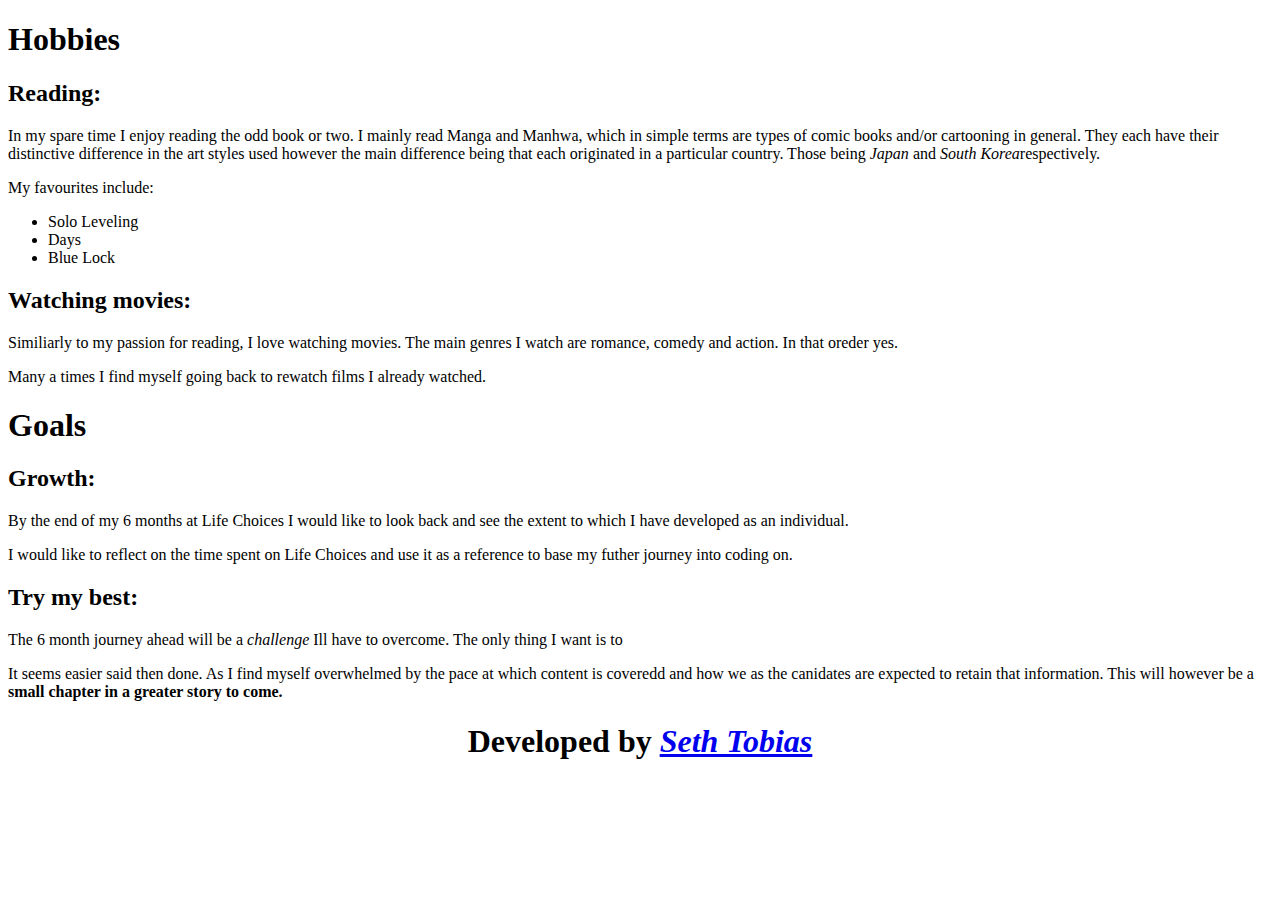
==== Exercises/Webpages/firstPage.html @ 0dacfdad "Initail Commit" ====
<!DOCTYPE html>
<html lang="en">
<head>
    <meta charset="UTF-8">
    <meta name="viewport" content="width=device-width, initial-scale=1.0">
    <link rel="stylesheet" href="firstPageStyles.css">
    <title>My first web page at Life Choices</title>
</head>
<body>
    <main>
    <!--Added 2 Headings with two Subheadings-->
    <h1>Hobbies</h1>
        <h2><span class="underline">Reading:</span></h2>
    <!--Added two paragraphs and nested a list into the last paragraph-->
        <p>
            In my spare time I enjoy reading the odd book or two. I mainly read Manga and Manhwa, which in simple terms are types of comic books and/or cartooning in general. They each have their distinctive difference in the art styles used however the main difference being that each originated in a particular country. Those being <em>Japan</em> and <em>South Korea</em>respectively.
        </p>
        <p><span class="underline">My favourites include:</span>
            <ul>
                <li>Solo Leveling</li>
                <li>Days</li>
                <li>Blue Lock</li>
            </ul>
        </p>
        <h2><span class="underline">Watching movies:</span></h2>
    <!--Added two paragraphs-->
        <p>Similiarly to my passion for reading, I love watching movies. The main genres I watch are romance, comedy and action. In that oreder yes.</p>
        <p>Many a times I find myself going back to rewatch films I already watched.</p>
    <h1>Goals</h1>
        <h2><span class="underline">Growth:</span></h2>
        <!--Added two paragraphs-->
        <p>By the end of my 6 months at Life Choices I would like to look back and see the extent to which I have developed as an individual.</p>
        <p>I would like to reflect on the time spent on Life Choices and use it as a reference to base my futher journey into coding on.</p>
        <h2><span class="underline">Try my best:</span></h2>
        <!--Added two paragraphs-->
        <p>The 6 month journey ahead will be a <em>challenge</em> Ill have to overcome. The only thing I want is to <style>remain firm in is my resolve to not give up halfway through.</style></p>
        <p>It seems easier said then done. As I find myself overwhelmed by the pace at which content is coveredd and how we as the canidates are expected to retain that information. This will however be a <strong>small chapter in a greater story to come.</strong></p>
        </main>
        <!--Added a footer area-->
        <footer>
            <h1 align="center">Developed by <em><a href="/myProjects.html">Seth Tobias</a></em></h1>
        </footer>
</body>
</html>
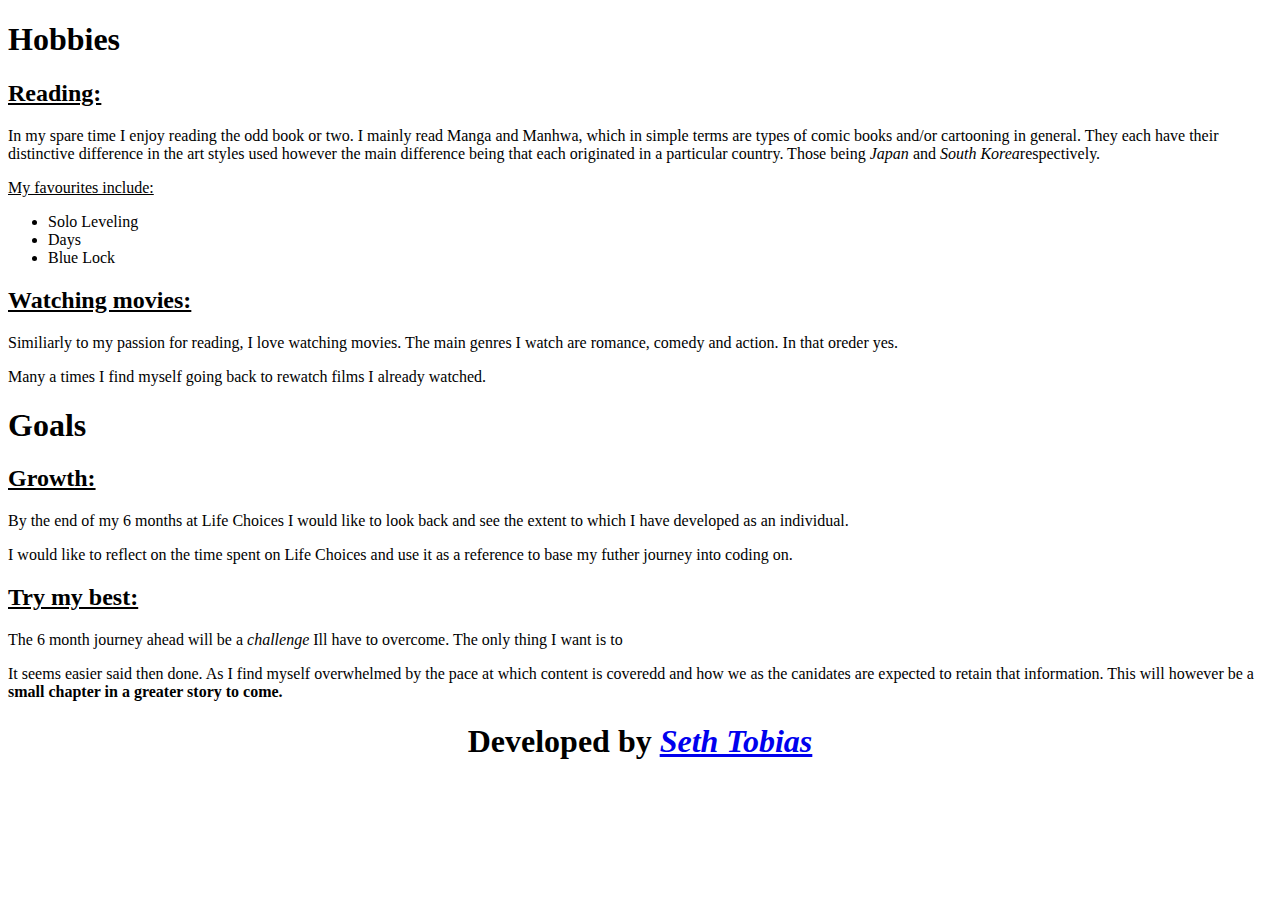
==== commit 59271065: "added myProjects.html" ====
--- a/Exercises/Webpages/firstPage.html
+++ b/Exercises/Webpages/firstPage.html
@@ -3,7 +3,7 @@
 <head>
     <meta charset="UTF-8">
     <meta name="viewport" content="width=device-width, initial-scale=1.0">
-    <link rel="stylesheet" href="firstPageStyles.css">
+    <link rel="stylesheet" href="/Exercises/StyleSheets/firstPageStyles.css">
     <title>My first web page at Life Choices</title>
 </head>
 <body>
--- a/Exercises/StyleSheets/firstPageStyles.css
+++ b/Exercises/StyleSheets/firstPageStyles.css
@@ -0,0 +1,3 @@
+.underline {
+    text-decoration: underline;
+}
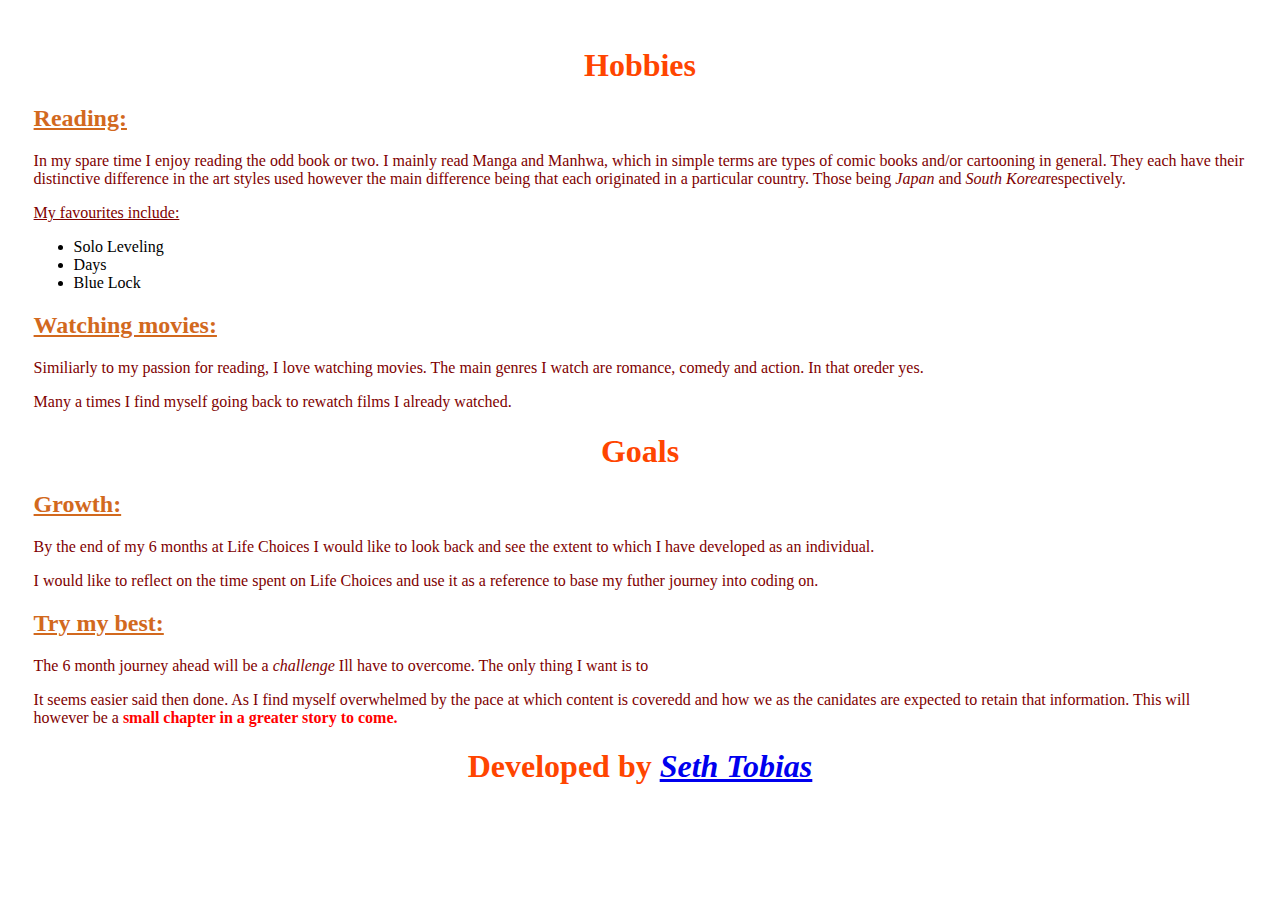
==== commit 4bb0f11b: "link external CSS" ====
--- a/Exercises/Webpages/firstPage.html
+++ b/Exercises/Webpages/firstPage.html
@@ -3,13 +3,13 @@
 <head>
     <meta charset="UTF-8">
     <meta name="viewport" content="width=device-width, initial-scale=1.0">
-    <link rel="stylesheet" href="/Exercises/StyleSheets/firstPageStyles.css">
+    <link rel="stylesheet" href="/Exercises/StyleSheets/execise.css">
     <title>My first web page at Life Choices</title>
 </head>
 <body>
     <main>
     <!--Added 2 Headings with two Subheadings-->
-    <h1>Hobbies</h1>
+    <h1 class="heading">Hobbies</h1>
         <h2><span class="underline">Reading:</span></h2>
     <!--Added two paragraphs and nested a list into the last paragraph-->
         <p>
@@ -26,7 +26,7 @@
     <!--Added two paragraphs-->
         <p>Similiarly to my passion for reading, I love watching movies. The main genres I watch are romance, comedy and action. In that oreder yes.</p>
         <p>Many a times I find myself going back to rewatch films I already watched.</p>
-    <h1>Goals</h1>
+    <h1 class="heading">Goals</h1>
         <h2><span class="underline">Growth:</span></h2>
         <!--Added two paragraphs-->
         <p>By the end of my 6 months at Life Choices I would like to look back and see the extent to which I have developed as an individual.</p>
@@ -38,7 +38,7 @@
         </main>
         <!--Added a footer area-->
         <footer>
-            <h1 align="center">Developed by <em><a href="/myProjects.html">Seth Tobias</a></em></h1>
+            <h1 class="heading">Developed by <em><a href="/myProjects.html">Seth Tobias</a></em></h1>
         </footer>
 </body>
 </html>--- a/Exercises/StyleSheets/execise.css
+++ b/Exercises/StyleSheets/execise.css
@@ -0,0 +1,27 @@
+.underline {
+    text-decoration: underline;
+}
+
+h2 {
+    color: chocolate;
+}
+
+.heading {
+    color: orangered;
+    text-align: center;
+}
+
+p {
+    color: maroon;
+    font-family: 'Times New Roman', Times, serif;
+}
+
+
+
+strong {
+    color: red;
+}
+
+:root {
+    margin: 2%;
+}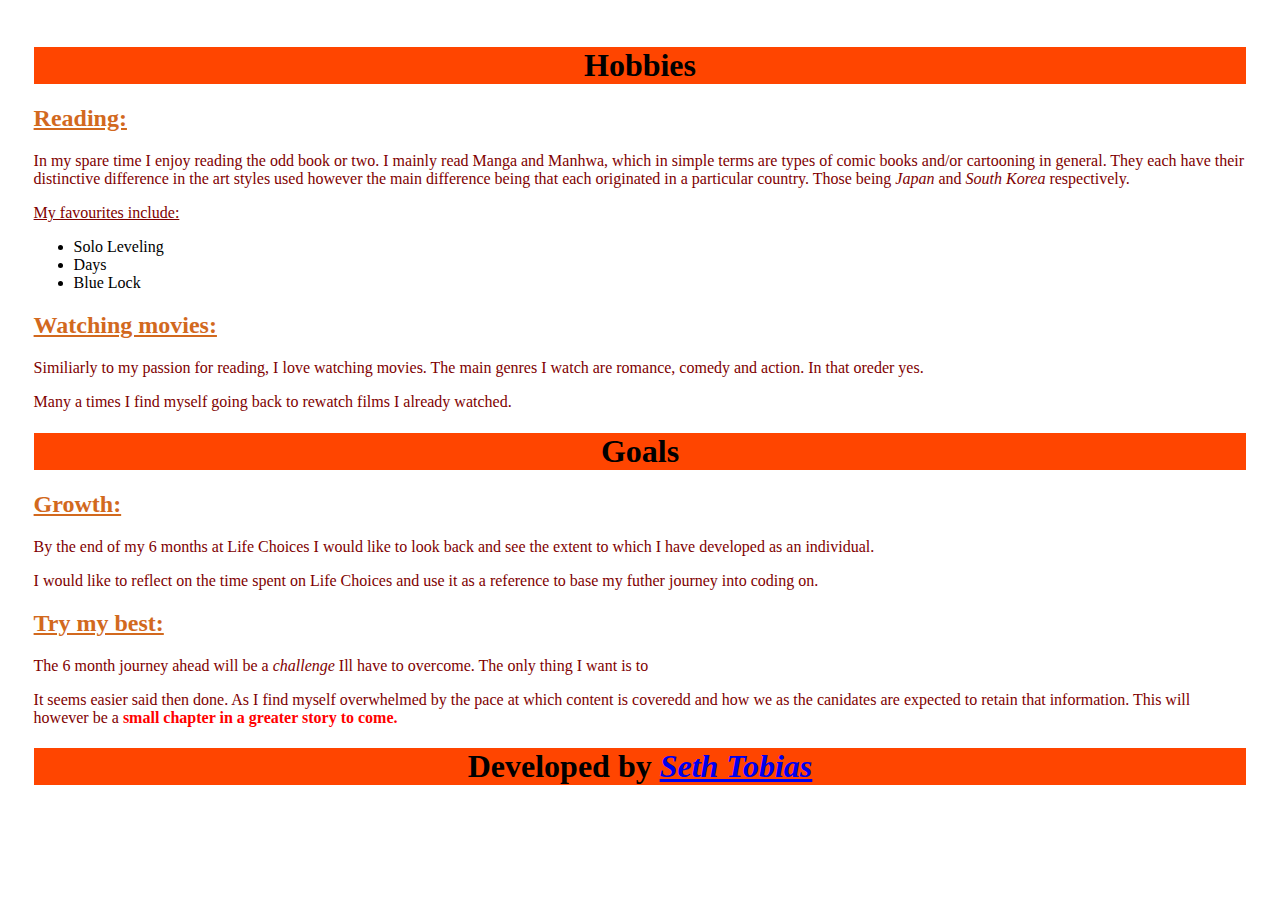
==== commit 485e0904: "Patches" ====
--- a/Exercises/Webpages/firstPage.html
+++ b/Exercises/Webpages/firstPage.html
@@ -13,7 +13,7 @@
         <h2><span class="underline">Reading:</span></h2>
     <!--Added two paragraphs and nested a list into the last paragraph-->
         <p>
-            In my spare time I enjoy reading the odd book or two. I mainly read Manga and Manhwa, which in simple terms are types of comic books and/or cartooning in general. They each have their distinctive difference in the art styles used however the main difference being that each originated in a particular country. Those being <em>Japan</em> and <em>South Korea</em>respectively.
+            In my spare time I enjoy reading the odd book or two. I mainly read Manga and Manhwa, which in simple terms are types of comic books and/or cartooning in general. They each have their distinctive difference in the art styles used however the main difference being that each originated in a particular country. Those being <em>Japan</em> and <em>South Korea </em>respectively.
         </p>
         <p><span class="underline">My favourites include:</span>
             <ul>
--- a/Exercises/StyleSheets/execise.css
+++ b/Exercises/StyleSheets/execise.css
@@ -7,7 +7,7 @@
 }
 
 .heading {
-    color: orangered;
+    background-color: orangered;
     text-align: center;
 }
 
